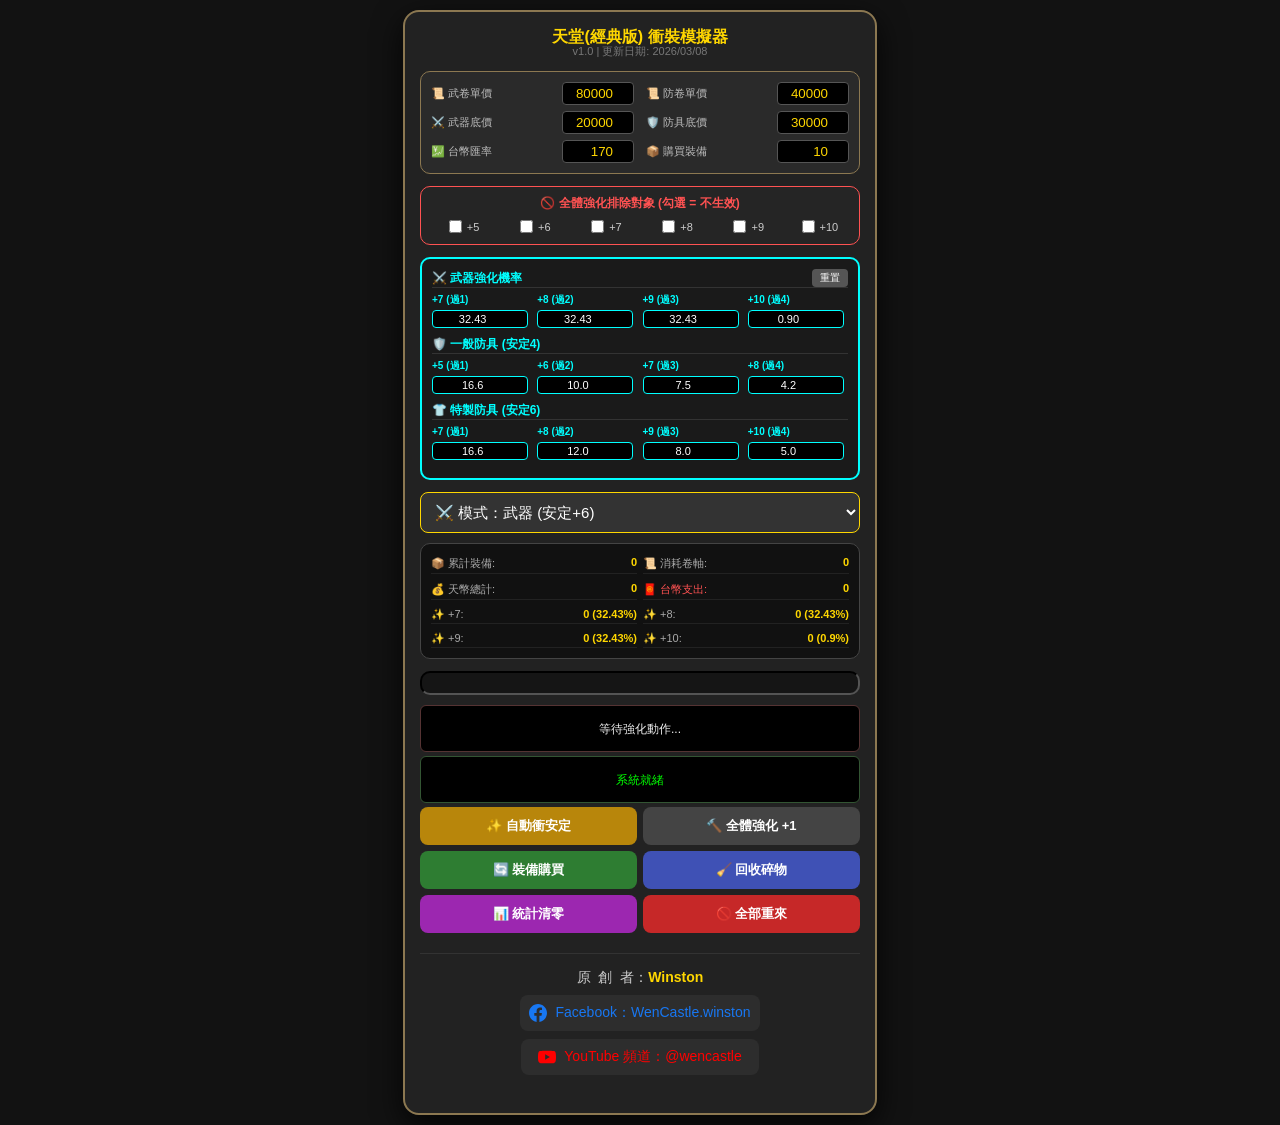
==== index.html @ b452f055 "Add files via upload" ====
<!DOCTYPE html>
<html lang="zh-TW">
<head>
    <meta charset="UTF-8">
    <meta name="viewport" content="width=device-width, initial-scale=1.0, user-scalable=no">
    <meta name="mobile-web-app-capable" content="yes">
    <meta name="apple-mobile-web-app-capable" content="yes">
    <title>天堂(經典版) 衝裝模擬器 v1.0</title>
    <style>
        :root { --gold: #ffd700; --bg: #121212; --panel: #222; --border: #8c7851; --red: #ff5252; --blue: #00ffff; --sys: #00ff00; --fb-blue: #1877F2; --yt-red: #FF0000; }
        body { background: var(--bg); color: #eee; text-align: center; font-family: 'Segoe UI', sans-serif; padding: 10px; margin: 0; }
        .box { border: 2px solid var(--border); background: var(--panel); border-radius: 16px; padding: 15px; max-width: 440px; margin: auto; box-shadow: 0 10px 30px rgba(0,0,0,0.8); }
        
        /* 版本資訊 */
        .version-info { font-size: 11px; color: #777; margin-top: -8px; margin-bottom: 12px; }
        
        /* 成本面板 */
        .setting-panel { background: #2a2a2a; border: 1px solid var(--border); border-radius: 10px; padding: 10px; margin-bottom: 12px; display: grid; grid-template-columns: 1fr 1fr; gap: 6px 12px; }
        .setting-item { display: flex; align-items: center; justify-content: space-between; font-size: 11px; color: #bbb; }
        .setting-item input { width: 60px; background: #000; color: var(--gold); border: 1px solid #555; padding: 3px 5px; border-radius: 4px; text-align: right; outline: none; }
        
        /* 排除框架 */
        .filter-panel { background: #252525; border: 1px solid var(--red); border-radius: 10px; padding: 8px; margin-bottom: 12px; }
        .filter-title { font-size: 12px; color: var(--red); margin-bottom: 5px; font-weight: bold; }
        .filter-grid { display: grid; grid-template-columns: repeat(6, 1fr); gap: 5px; }
        .filter-item { font-size: 11px; color: #ccc; display: flex; align-items: center; justify-content: center; gap: 2px; }

        /* 機率面板 */
        .chance-panel { background: #1a1a1a; border: 2px solid var(--blue); border-radius: 10px; padding: 10px; margin-bottom: 12px; text-align: left; }
        .chance-grid { display: grid; grid-template-columns: repeat(4, 1fr); gap: 5px; margin-top: 5px; margin-bottom: 8px; }
        .chance-panel label { font-size: 10px; color: var(--blue); font-weight: bold; display: block; margin-bottom: 2px; }
        .chance-panel input { width: 90%; background: #000; color: #fff; border: 1px solid var(--blue); text-align: center; font-size: 11px; border-radius: 4px; padding: 2px; outline: none; }
        .chance-title { color: var(--blue); font-size: 12px; font-weight: bold; border-bottom: 1px solid #333; margin-bottom: 5px; display: flex; justify-content: space-between; align-items: center; }
        .btn-reset-prob { background: #555; color: #fff; border: none; padding: 2px 8px; border-radius: 4px; font-size: 10px; cursor: pointer; }

        .stats-panel { background: #111; border: 1px solid #444; border-radius: 10px; padding: 10px; margin-bottom: 12px; font-size: 11px; text-align: left; }
        .stat-grid { display: grid; grid-template-columns: 1fr 1fr; gap: 6px; }
        .stat-item { color: #aaa; border-bottom: 1px solid #222; padding: 2px 0; }
        .stat-val { color: var(--gold); font-weight: bold; float: right; }
        
        .grid { display: grid; grid-template-columns: repeat(5, 1fr); gap: 6px; margin: 10px 0; max-height: 180px; overflow-y: auto; padding: 10px; background: #151515; border-radius: 10px; border: 2px inset #000; }
        .item { background: #2a2a2a; border: 1px solid #444; border-radius: 6px; padding: 10px 0; font-weight: bold; font-size: 14px; cursor: pointer; }
        .broken { color: #555; background: #111 !important; text-decoration: line-through; border-color: #222 !important; cursor: default; }

        .msg-box { height: 35px; line-height: 18px; font-size: 12px; margin: 4px 0; padding: 5px; background: #000; border-radius: 6px; border: 1px solid #444; display: flex; align-items: center; justify-content: center; }
        #game-msg { border-color: #553333; }
        #sys-msg { border-color: #335533; color: var(--sys); }
        .msg-success { color: var(--blue); text-shadow: 0 0 5px var(--blue); }
        .msg-fail { color: var(--red); text-shadow: 0 0 5px var(--red); }
        
        select { width: 100%; padding: 10px; background: #333; color: white; border: 1px solid var(--gold); border-radius: 8px; margin-bottom: 10px; font-size: 15px; }
        .btn-group { display: grid; grid-template-columns: 1fr 1fr; gap: 6px; margin-bottom: 6px; }
        .btn-action { padding: 10px; font-size: 13px; border-radius: 8px; border: none; font-weight: bold; cursor: pointer; color: white; width: 100%; }

        /* 作者與社群按鈕 */
        .footer { margin-top: 20px; padding: 15px 10px; border-top: 1px solid #333; font-size: 14px; color: #ccc; }
        .footer b { color: var(--gold); }
        .footer .social-btn { 
            text-decoration: none; display: flex; align-items: center; justify-content: center;
            gap: 8px; margin: 8px auto; padding: 8px; width: fit-content; min-width: 220px;
            background: rgba(255,255,255,0.05); border-radius: 8px; transition: 0.2s; border: 1px solid transparent;
        }
        .footer svg { width: 18px; height: 18px; }
        .fb-link { color: var(--fb-blue); border-color: rgba(24, 119, 242, 0.3); }
        .yt-link { color: var(--yt-red); border-color: rgba(255, 0, 0, 0.3); }
        .social-btn:active { transform: scale(0.96); background: rgba(255,255,255,0.1); }
    </style>
</head>
<body>

<div class="box">
    <div style="font-size: 16px; color: var(--gold); font-weight: bold; margin-bottom: 4px;">天堂(經典版) 衝裝模擬器</div>
    <div class="version-info">v1.0 | 更新日期: 2026/03/08</div>
    
    <div class="setting-panel">
        <div class="setting-item"><label>📜 武卷單價</label> <input type="number" id="price-weapon" value="80000" oninput="updateUI()"></div>
        <div class="setting-item"><label>📜 防卷單價</label> <input type="number" id="price-armor" value="40000" oninput="updateUI()"></div>
        <div class="setting-item"><label>⚔️ 武器底價</label> <input type="number" id="base-weapon" value="20000" oninput="updateUI()"></div>
        <div class="setting-item"><label>🛡️ 防具底價</label> <input type="number" id="base-armor" value="30000" oninput="updateUI()"></div>
        <div class="setting-item"><label>💹 台幣匯率</label> <input type="number" id="rate-twd" value="170" oninput="updateUI()"></div>
        <div class="setting-item"><label>📦 購買裝備</label> <input type="number" id="item-count" value="10" oninput="updateUI()"></div>
    </div>

    <div class="filter-panel">
        <div class="filter-title">🚫 全體強化排除對象 (勾選 = 不生效)</div>
        <div class="filter-grid">
            <div class="filter-item"><input type="checkbox" class="lv-skip" value="5"> +5</div>
            <div class="filter-item"><input type="checkbox" class="lv-skip" value="6"> +6</div>
            <div class="filter-item"><input type="checkbox" class="lv-skip" value="7"> +7</div>
            <div class="filter-item"><input type="checkbox" class="lv-skip" value="8"> +8</div>
            <div class="filter-item"><input type="checkbox" class="lv-skip" value="9"> +9</div>
            <div class="filter-item"><input type="checkbox" class="lv-skip" value="10"> +10</div>
        </div>
    </div>

    <div class="chance-panel">
        <div class="chance-title"><span>⚔️ 武器強化機率</span> <button class="btn-reset-prob" onclick="resetProb()">重置</button></div>
        <div class="chance-grid">
            <div><label>+7 (過1)</label><input type="number" id="w-7" value="32.43" oninput="updateUI()"></div>
            <div><label>+8 (過2)</label><input type="number" id="w-8" value="32.43" oninput="updateUI()"></div>
            <div><label>+9 (過3)</label><input type="number" id="w-9" value="32.43" oninput="updateUI()"></div>
            <div><label>+10 (過4)</label><input type="number" id="w-10" value="0.90" oninput="updateUI()"></div>
        </div>
        <div class="chance-title"><span>🛡️ 一般防具 (安定4)</span></div>
        <div class="chance-grid">
            <div><label>+5 (過1)</label><input type="number" id="a4-5" value="16.6" oninput="updateUI()"></div>
            <div><label>+6 (過2)</label><input type="number" id="a4-6" value="10.0" oninput="updateUI()"></div>
            <div><label>+7 (過3)</label><input type="number" id="a4-7" value="7.5" oninput="updateUI()"></div>
            <div><label>+8 (過4)</label><input type="number" id="a4-8" value="4.2" oninput="updateUI()"></div>
        </div>
        <div class="chance-title"><span>👕 特製防具 (安定6)</span></div>
        <div class="chance-grid">
            <div><label>+7 (過1)</label><input type="number" id="a6-7" value="16.6" oninput="updateUI()"></div>
            <div><label>+8 (過2)</label><input type="number" id="a6-8" value="12.0" oninput="updateUI()"></div>
            <div><label>+9 (過3)</label><input type="number" id="a6-9" value="8.0" oninput="updateUI()"></div>
            <div><label>+10 (過4)</label><input type="number" id="a6-10" value="5.0" oninput="updateUI()"></div>
        </div>
    </div>

    <select id="item-mode" onchange="updateUI()">
        <option value="6" data-type="weapon">⚔️ 模式：武器 (安定+6)</option>
        <option value="4" data-type="armor4">🛡️ 模式：一般防具 (安定+4)</option>
        <option value="6" data-type="armor6">👕 模式：特製防具 (安定+6)</option>
    </select>

    <div class="stats-panel"><div class="stat-grid" id="stats-content"></div></div>
    <div class="grid" id="grid"></div>

    <div id="game-msg" class="msg-box">等待強化動作...</div>
    <div id="sys-msg" class="msg-box">系統就緒</div>

    <div class="btn-group">
        <button class="btn-action" style="background: #b8860b;" onclick="batchEnhance()">✨ 自動衝安定</button>
        <button class="btn-action" style="background: #444;" onclick="allPlusOne()">🔨 全體強化 +1</button>
    </div>
    <div class="btn-group">
        <button class="btn-action" style="background: #2e7d32;" onclick="buyItems()">🔄 裝備購買</button>
        <button class="btn-action" style="background: #3f51b5;" onclick="removeBroken()">🧹 回收碎物</button>
    </div>
    <div class="btn-group">
        <button class="btn-action" style="background: #9c27b0;" onclick="clearStatsOnly()">📊 統計清零</button>
        <button class="btn-action" style="background: #c62828;" onclick="clearAll()">🚫 全部重來</button>
    </div>

    <div class="footer">
        原  創  者：<b>Winston</b><br>
        <a href="https://www.facebook.com/share/1CjgmReSuZ/" target="_blank" class="social-btn fb-link">
            <svg viewBox="0 0 24 24" fill="currentColor"><path d="M24 12.073c0-6.627-5.373-12-12-12s-12 5.373-12 12c0 5.99 4.388 10.954 10.125 11.854v-8.385H7.078v-3.47h3.047V9.43c0-3.007 1.792-4.669 4.533-4.669 1.312 0 2.686.235 2.686.235v2.953H15.83c-1.491 0-1.956.925-1.956 1.874v2.25h3.328l-.532 3.47h-2.796v8.385C19.612 23.027 24 18.062 24 12.073z"/></svg>
            Facebook：WenCastle.winston
        </a>
        <a href="https://www.youtube.com/@wencastle" target="_blank" class="social-btn yt-link">
            <svg viewBox="0 0 24 24" fill="currentColor"><path d="M23.498 6.186a3.016 3.016 0 0 0-2.122-2.136C19.505 3.545 12 3.545 12 3.545s-7.505 0-9.377.505A3.017 3.017 0 0 0 .502 6.186C0 8.07 0 12 0 12s0 3.93.502 5.814a3.016 3.016 0 0 0 2.122 2.136c1.871.505 9.376.505 9.376.505s7.505 0 9.377-.505a3.015 3.015 0 0 0 2.122-2.136C24 15.93 24 12 24 12s0-3.93-.502-5.814zM9.545 15.568V8.432L15.818 12l-6.273 3.568z"/></svg>
            YouTube 頻道：@wencastle
        </a>
    </div>
</div>

<script>
    let items = []; let lvStats = {}; let scrolls = 0; let wBought = 0; let aBought = 0;
    function setGameMsg(txt, type) { const el = document.getElementById('game-msg'); el.innerText = txt; el.className = 'msg-box ' + (type === 'success' ? 'msg-success' : (type === 'fail' ? 'msg-fail' : '')); }
    function setSysMsg(txt) { document.getElementById('sys-msg').innerText = '系統：' + txt; }
    function getChanceLogic(lv, type) {
        const target = lv + 1;
        if (type === 'weapon') {
            if (target <= 6) return { s: 100, k: 0 };
            let val = document.getElementById('w-' + Math.min(target, 10)).value;
            return { s: parseFloat(val), k: target >= 10 ? 32.43 : 0 };
        } else if (type === 'armor4') {
            if (target <= 4) return { s: 100, k: 0 };
            let val = document.getElementById('a4-' + Math.min(target, 8)).value;
            return { s: parseFloat(val), k: 0 };
        } else if (type === 'armor6') {
            if (target <= 6) return { s: 100, k: 0 };
            let val = document.getElementById('a6-' + Math.min(target, 10)).value;
            return { s: parseFloat(val), k: 0 };
        }
        return { s: 0, k: 0 };
    }
    function coreLogic(lv, isManual = true) {
        if (lv === -1 || lv >= 10) return lv;
        const type = document.getElementById('item-mode').options[document.getElementById('item-mode').selectedIndex].getAttribute('data-type');
        scrolls++;
        const log = getChanceLogic(lv, type);
        let r = Math.random() * 100;
        if (r < log.s) { lvStats[lv+1] = (lvStats[lv+1] || 0) + 1; if (isManual) setGameMsg(`+${lv} 成功升級為 +${lv+1}`, 'success'); return lv + 1; }
        if (r < (log.s + log.k)) return lv;
        if (isManual) setGameMsg(`+${lv} 消失了。`, 'fail'); return -1;
    }
    function updateUI() {
        const sel = document.getElementById('item-mode');
        const type = sel.options[sel.selectedIndex].getAttribute('data-type');
        const rate = Number(document.getElementById('rate-twd').value) || 1;
        const pScroll = (type === 'weapon') ? Number(document.getElementById('price-weapon').value) : Number(document.getElementById('price-armor').value);
        const totalGold = (scrolls * pScroll) + (wBought * Number(document.getElementById('base-weapon').value)) + (aBought * Number(document.getElementById('base-armor').value));
        let html = `<div class="stat-item">📦 累計裝備: <span class="stat-val">${(wBought + aBought).toLocaleString()}</span></div>
            <div class="stat-item">📜 消耗卷軸: <span class="stat-val">${scrolls.toLocaleString()}</span></div>
            <div class="stat-item">💰 天幣總計: <span class="stat-val">${totalGold.toLocaleString()}</span></div>
            <div class="stat-item" style="color:var(--red)">🧧 台幣支出: <span class="stat-val">${Math.floor(totalGold/rate).toLocaleString()}</span></div>`;
        let start = (type === 'armor4') ? 5 : 7;
        for (let i = 0; i < 4; i++) { let cur = start + i; let prob = getChanceLogic(cur - 1, type).s; html += `<div class="stat-item">✨ +${cur}: <span class="stat-val">${lvStats[cur] || 0} (${prob}%)</span></div>`; }
        document.getElementById('stats-content').innerHTML = html; renderGrid();
    }
    function renderGrid() {
        const grid = document.getElementById('grid'); grid.innerHTML = '';
        items.forEach((lv, idx) => {
            const div = document.createElement('div'); div.className = 'item' + (lv === -1 ? ' broken' : '');
            div.innerText = lv === -1 ? '碎' : `+${lv}`;
            if (lv !== -1) div.onclick = () => { items[idx] = coreLogic(items[idx], true); updateUI(); };
            grid.appendChild(div);
        });
    }
    function allPlusOne() {
        const skipLvs = Array.from(document.querySelectorAll('.lv-skip:checked')).map(el => parseInt(el.value));
        let success = 0; let actionCount = 0;
        items = items.map(lv => { if (lv !== -1 && !skipLvs.includes(lv)) { actionCount++; let next = coreLogic(lv, false); if (next > lv) success++; return next; } return lv; });
        setGameMsg(`全體強化：針對未排除裝備衝了 ${actionCount} 件，成功 ${success} 件。`, success > 0 ? 'success' : 'fail');
        setSysMsg(`執行全體強化 +1 (已跳過勾選等級)。`); updateUI();
    }
    function buyItems() {
        const count = parseInt(document.getElementById('item-count').value) || 0;
        const type = document.getElementById('item-mode').options[document.getElementById('item-mode').selectedIndex].getAttribute('data-type');
        if (type === 'weapon') wBought += count; else aBought += count;
        for(let i=0; i<count; i++) items.push(0); setSysMsg(`購入了 ${count} 件裝備。`); updateUI();
    }
    function batchEnhance() {
        const safe = parseInt(document.getElementById('item-mode').value);
        items = items.map(lv => { if (lv !== -1 && lv < safe) { scrolls += (safe - lv); for(let j = lv+1; j <= safe; j++) lvStats[j] = (lvStats[j] || 0) + 1; return safe; } return lv; });
        setSysMsg(`自動強化至安定值 +${safe}。`); updateUI();
    }
    function removeBroken() { items = items.filter(lv => lv !== -1); setSysMsg(`回收碎裂物品。`); updateUI(); }
    function clearStatsOnly() { lvStats = {}; scrolls = 0; wBought = 0; aBought = 0; setSysMsg("統計清零。"); updateUI(); }
    function clearAll() { items = []; lvStats = {}; scrolls = 0; wBought = 0; aBought = 0; setSysMsg("全部重置。"); updateUI(); }
    function resetProb() {
        document.getElementById('w-7').value="32.43"; document.getElementById('w-8').value="32.43"; document.getElementById('w-9').value="32.43"; document.getElementById('w-10').value="0.90";
        document.getElementById('a4-5').value="16.6"; document.getElementById('a4-6').value="10.0"; document.getElementById('a4-7').value="7.5"; document.getElementById('a4-8').value="4.2";
        document.getElementById('a6-7').value="16.6"; document.getElementById('a6-8').value="12.0"; document.getElementById('a6-9').value="8.0"; document.getElementById('a6-10').value="5.0";
        setSysMsg("機率已重置。"); updateUI();
    }
    updateUI();
</script>
</body>
</html>
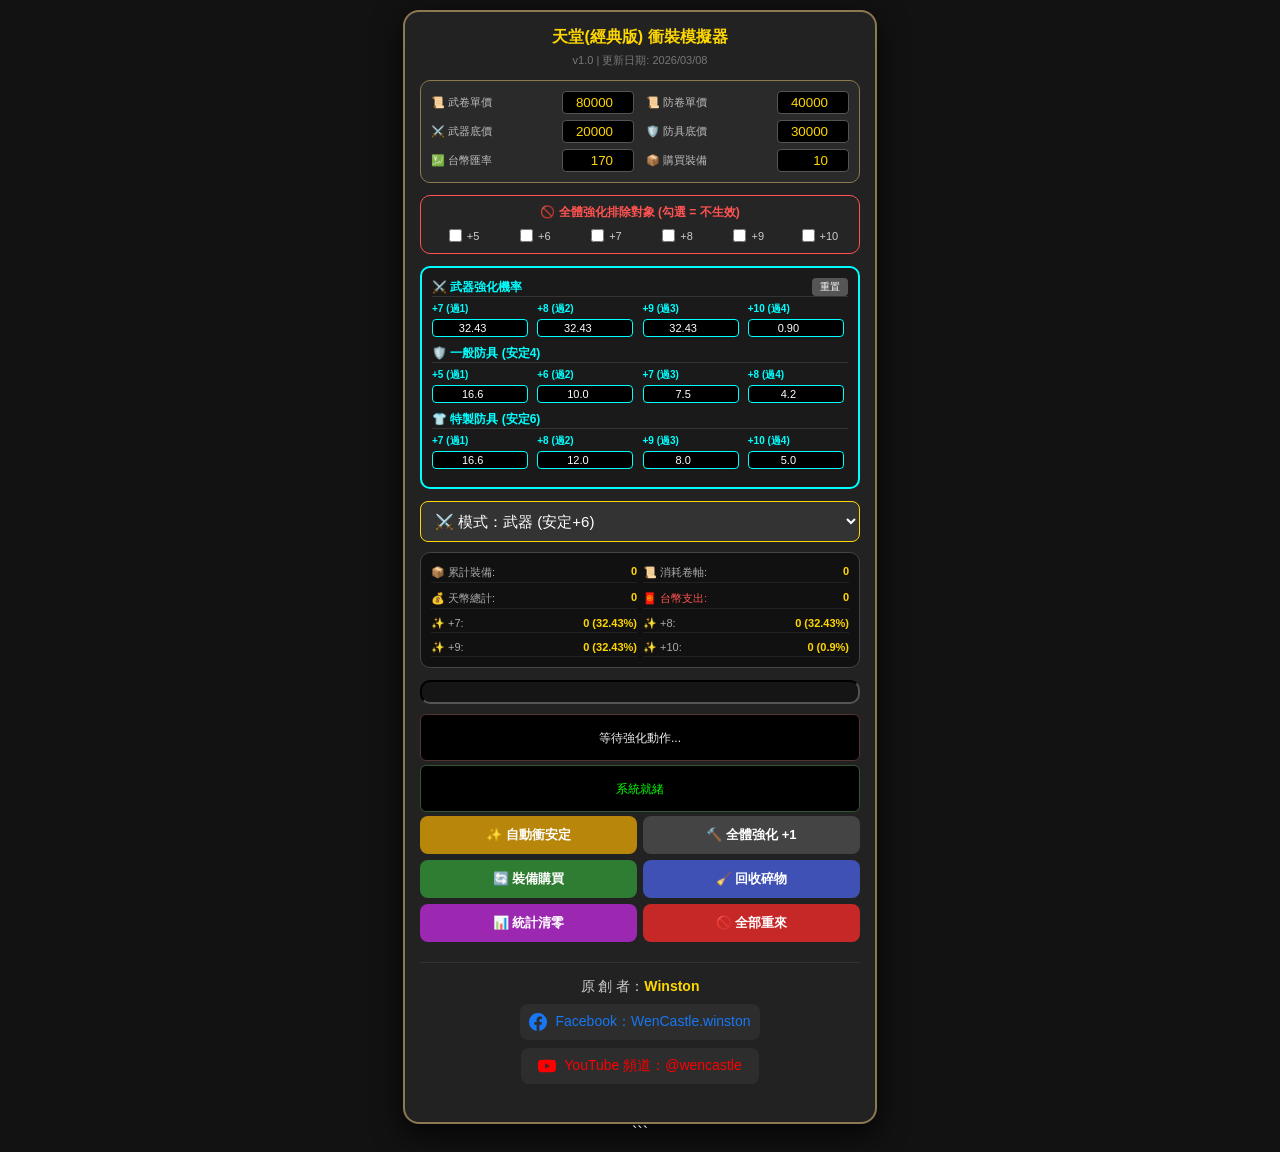
==== commit 525045ab: "Adjust version info margin and update messages" ====
--- a/index.html
+++ b/index.html
@@ -12,7 +12,7 @@
         .box { border: 2px solid var(--border); background: var(--panel); border-radius: 16px; padding: 15px; max-width: 440px; margin: auto; box-shadow: 0 10px 30px rgba(0,0,0,0.8); }
         
         /* 版本資訊 */
-        .version-info { font-size: 11px; color: #777; margin-top: -8px; margin-bottom: 12px; }
+        .version-info { font-size: 11px; color: #777; margin-top: 5px; margin-bottom: 12px; }
         
         /* 成本面板 */
         .setting-panel { background: #2a2a2a; border: 1px solid var(--border); border-radius: 10px; padding: 10px; margin-bottom: 12px; display: grid; grid-template-columns: 1fr 1fr; gap: 6px 12px; }
@@ -143,7 +143,7 @@
     </div>
 
     <div class="footer">
-        原  創  者：<b>Winston</b><br>
+        原  創  者：<b>Winston</b><br>
         <a href="https://www.facebook.com/share/1CjgmReSuZ/" target="_blank" class="social-btn fb-link">
             <svg viewBox="0 0 24 24" fill="currentColor"><path d="M24 12.073c0-6.627-5.373-12-12-12s-12 5.373-12 12c0 5.99 4.388 10.954 10.125 11.854v-8.385H7.078v-3.47h3.047V9.43c0-3.007 1.792-4.669 4.533-4.669 1.312 0 2.686.235 2.686.235v2.953H15.83c-1.491 0-1.956.925-1.956 1.874v2.25h3.328l-.532 3.47h-2.796v8.385C19.612 23.027 24 18.062 24 12.073z"/></svg>
             Facebook：WenCastle.winston
@@ -178,13 +178,22 @@
     }
     function coreLogic(lv, isManual = true) {
         if (lv === -1 || lv >= 10) return lv;
-        const type = document.getElementById('item-mode').options[document.getElementById('item-mode').selectedIndex].getAttribute('data-type');
+        const sel = document.getElementById('item-mode');
+        const type = sel.options[sel.selectedIndex].getAttribute('data-type');
+        const safeLimit = parseInt(sel.value);
         scrolls++;
         const log = getChanceLogic(lv, type);
         let r = Math.random() * 100;
-        if (r < log.s) { lvStats[lv+1] = (lvStats[lv+1] || 0) + 1; if (isManual) setGameMsg(`+${lv} 成功升級為 +${lv+1}`, 'success'); return lv + 1; }
+        if (r < log.s) { 
+            lvStats[lv+1] = (lvStats[lv+1] || 0) + 1; 
+            if (isManual) {
+                let msg = (lv + 1 <= safeLimit) ? "強烈的銀色光芒一閃即逝。" : "強烈的銀色光芒一閃即逝，順利地強化成功。";
+                setGameMsg(msg, 'success'); 
+            }
+            return lv + 1; 
+        }
         if (r < (log.s + log.k)) return lv;
-        if (isManual) setGameMsg(`+${lv} 消失了。`, 'fail'); return -1;
+        if (isManual) setGameMsg("剛才強化的物品，因為強化的失敗而消失了。", 'fail'); return -1;
     }
     function updateUI() {
         const sel = document.getElementById('item-mode');
@@ -211,9 +220,19 @@
     }
     function allPlusOne() {
         const skipLvs = Array.from(document.querySelectorAll('.lv-skip:checked')).map(el => parseInt(el.value));
-        let success = 0; let actionCount = 0;
-        items = items.map(lv => { if (lv !== -1 && !skipLvs.includes(lv)) { actionCount++; let next = coreLogic(lv, false); if (next > lv) success++; return next; } return lv; });
-        setGameMsg(`全體強化：針對未排除裝備衝了 ${actionCount} 件，成功 ${success} 件。`, success > 0 ? 'success' : 'fail');
+        const sel = document.getElementById('item-mode');
+        const safeLimit = parseInt(sel.value);
+        let hasFail = false; let hasOverSafeSuccess = false; let actionCount = 0;
+        items = items.map(lv => { 
+            if (lv !== -1 && !skipLvs.includes(lv)) { 
+                actionCount++; let next = coreLogic(lv, false); 
+                if (next === -1) hasFail = true;
+                if (next > lv && next > safeLimit) hasOverSafeSuccess = true;
+                return next; 
+            } return lv; 
+        });
+        if (hasFail) setGameMsg("剛才強化的物品，因為強化的失敗而消失了。", 'fail');
+        else if (actionCount > 0) setGameMsg(hasOverSafeSuccess ? "強烈的銀色光芒一閃即逝，順利地強化成功。" : "強烈的銀色光芒一閃即逝。", 'success');
         setSysMsg(`執行全體強化 +1 (已跳過勾選等級)。`); updateUI();
     }
     function buyItems() {
@@ -239,4 +258,4 @@
     updateUI();
 </script>
 </body>
-</html>+</html>```
